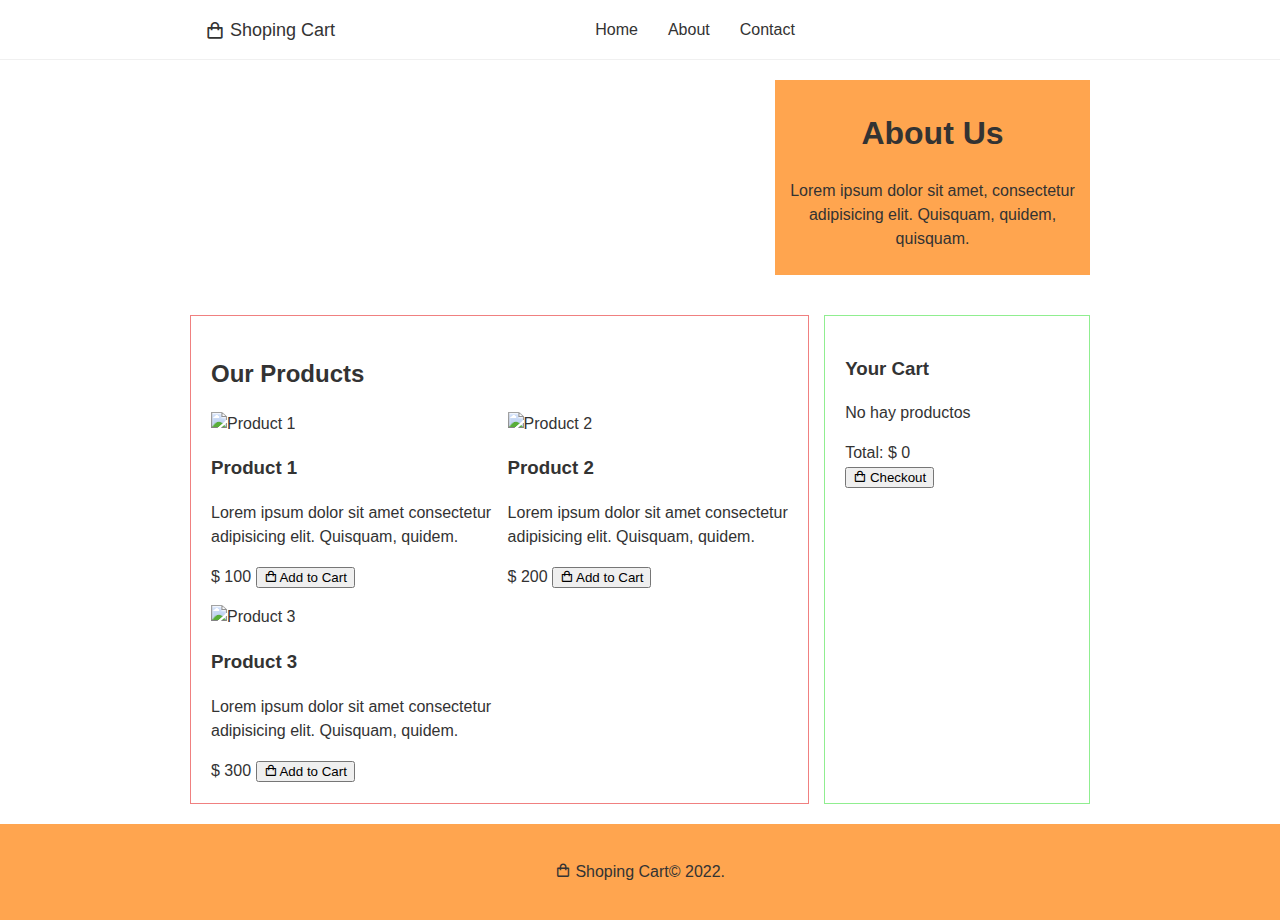
==== index.html @ 8ae8bb40 "Generating a repo for the project" ====
<!DOCTYPE html>
<html lang="en">

<head>
  <meta charset="UTF-8">
  <meta http-equiv="X-UA-Compatible" content="IE=edge">
  <meta name="viewport" content="width=device-width, initial-scale=1.0">
  <title>Shopping Cart</title>
  <link href='https://unpkg.com/boxicons@2.1.2/css/boxicons.min.css' rel='stylesheet'>
  <link
  rel="stylesheet"
  href="https://cdnjs.cloudflare.com/ajax/libs/animate.css/4.1.1/animate.min.css"
/>
  <link rel="stylesheet" href="assets/css/style.css">
</head>

<body>
  <header class="navbar">
    <div class="navbar__container">
      <!-- logo -->
      <a href="#" class="navbar__logo">
        <i class='bx bx-shopping-bag navbar__logo-icon'></i>
        <span class="navbar__logo-text animate__animated animate__flash">Shoping Cart</span>
      </a>

      <!-- navegación -->
      <nav class="navbar__nav">
        <ul class="navbar__list">
          <li class="navbar__item">
            <a href="index.html" class="navbar__link">Home</a>
          </li>
          <li class="navbar__item">
            <a href="about.html" class="navbar__link">About</a>
          </li>
          <li class="navbar__item">
            <a href="contact.html" class="navbar__link">Contact</a>
          </li>
        </ul>
      </nav>

      <!-- menu boton -->
      <div class="navbar__btn">
        <button id="navbarBtn" class="navbar__btn-link">
          <i class='bx bx-menu navbar__logo-icon'></i>
        </button>
      </div>
    </div>
  </header>

  <!-- seccion de sobre nosotros -->
  <section class="about">
    <div class="about__container">
      <div class="about__content">
        <h1 class="about__title">About Us</h1>
        <p class="about__text">
          Lorem ipsum dolor sit amet, consectetur adipisicing elit. Quisquam, quidem, quisquam.
        </p>
      </div>
    </div>
  </section>

  <main class="wrapper">
    <!-- contenido principal -->
    <div class="wrapper__container">
      <div class="wrapper__content">
        <h2 class="wrapper__title">Our Products</h2>

        <!-- aquí se agregaran los productos -->
        <div id="wrapper-products" class="wrapper__products"></div>

      </div>
    </div>

    <!-- carrito de compras -->
    <aside class="wrapper__sidebar">
      <div class="wrapper__sidebar-cart">
        <h3 class="wrapper__sidebar-cart-title">Your Cart</h3>

        <!-- aquí se agregaran los productos al carrito -->
        <div id="wrapper-cart" class="wrapper__sidebar-cart-items"></div>

        <!-- aquí se mostrará el total del carrito -->
        <div class="wrapper__sidebar-cart-total">
          <span class="wrapper__sidebar-cart-total-text">Total:</span>
          <span id="cart-total" class="wrapper__sidebar-cart-total-price">$0</span>
        </div>

        <!-- botón de pagar -->
        <div class="wrapper__sidebar-cart-btn">
          <button id="checkout" class="wrapper__sidebar-cart-btn-link">
            <i class='bx bx-shopping-bag'></i>
            <span class="wrapper__sidebar-cart-btn-text">Checkout</span>
          </button>
        </div>
      </div>
    </aside>
  </main>

  <footer class="footer">
    <div class="footer__copy">
      <p class="footer__copy-text">
        <i class='bx bx-shopping-bag footer__logo-icon'></i> <span class="footer__logo-text">Shoping Cart</span>&copy;
        2022.
      </p>
    </div>
  </footer>

  <script src="assets/js/main.js"></script>
</body>

</html>
---- assets/css/style.css ----
:root {
  --navbar-height: 60px;
  --text-size: 16px;
  --icons-size: 18px;
}

@media screen and (min-width: 768px) {
  :root {
    --text-size: 18px;
    --icons-size: 20px;
  }
}

html {
  font-size: 16px;
  font-family: 'Open Sans', sans-serif;
  font-weight: 400;
  line-height: 1.5;
  color: #333;
  box-sizing: border-box;
  scroll-behavior: smooth;
}

*,
*:before,
*:after {
  box-sizing: inherit;
}

body {
  margin: 0;
  padding: 0;
  font-size: 1rem;
  font-family: 'Open Sans', sans-serif;
}

.navbar {
  background-color: white;
  height: var(--navbar-height);
  border-bottom: 1px solid #f0f0f0;
}

.navbar__logo {
  padding-left: 15px;
}

.navbar__container {
  max-width: 900px;
  margin: 0 auto;
  display: flex;
  justify-content: space-between;
  align-items: center;
  height: inherit;
}

.navbar__logo {
  display: flex;
  align-items: center;
  gap: 5px;
  color: #333;
  text-decoration: none;
}

.navbar__logo-text {
  font-size: var(--text-size);
}

.navbar__logo-icon {
  font-size: var(--icons-size);
}

.navbar__list {
  display: flex;
  gap: 30px;
  align-items: center;

  padding: 0;
  margin: 0;
  list-style: none;
}

.navbar__link {
  text-decoration: none;
  color: #333;
}

/* Hasta */
@media screen and (max-width: 768px) {
  .navbar__nav {
    position: absolute;
    top: var(--navbar-height);
    width: 100%;
    left: 0;
    background-color: #fff;
    height: 0;
    padding: 0;
    overflow: hidden;
    z-index: 1;
    transition: all .3s ease-in-out;
  }

  .navbar__list {
    flex-direction: column;
    opacity: 0;
    height: 0;
    transition: all .2s ease-in-out;
  }
}

.navbar__nav.active {
  padding: 20px 0;
  height: auto;
}

.navbar__nav.active .navbar__list {
  opacity: 1;
  height: auto;
}

.navbar__btn {
  padding-right: 15px;
}

.navbar__btn-link {
  background-color: white;
  border: none;
  outline: none;
  color: #333;
  cursor: pointer;
  padding: 0;
  display: flex;
  justify-content: center;
  align-items: center;
}

.about {
  background-image: url("https://static.vecteezy.com/system/resources/previews/005/132/102/large_2x/flowers-store-and-plants-shop-with-florists-care-organic-natural-products-for-home-garden-green-decoration-in-flat-background-illustration-vector.jpg");
  background-size: cover;
  background-position: center;
  padding: 20px;
}

.about__container {
  max-width: 900px;
  margin: 0 auto;
  display: flex;
  justify-content: flex-end;
  align-items: center;
}

.about__content {
  width: 100%;
  background-color: #ff9c3ee8;
  padding: 8px;
  text-align: center;
}

.wrapper {
  max-width: 900px;
  margin: 0 auto;
  padding: 20px 0;
  display: flex;
  flex-direction: column;
  gap: 15px;
  /* border: 1px solid blueviolet; */
}

.wrapper__container {
  padding: 20px;
  border: 1px solid lightcoral;
}

.wrapper__products {
  display: grid;
  grid-template-columns: repeat(auto-fit, minmax(250px, 1fr));
  gap: 16px;
}

.wrapper__sidebar {
  padding: 20px;
  border: 1px solid lightgreen;
}

.footer {
  background-color: #ff9c3ee8;
  padding: 20px;
  text-align: center;
}

/* Desde */

@media screen and (min-width: 500px) {
  .about__content {
    width: 50%;
  }
}

@media screen and (min-width: 768px) {
  .wrapper {
    flex-direction: row;
  }

  .wrapper__container {
    width: 70%;
  }

  .wrapper__sidebar {
    width: 30%;
  }

  .navbar__btn-link {
    visibility: hidden;
  }

  .about__content {
    width: 35%;
  }
}
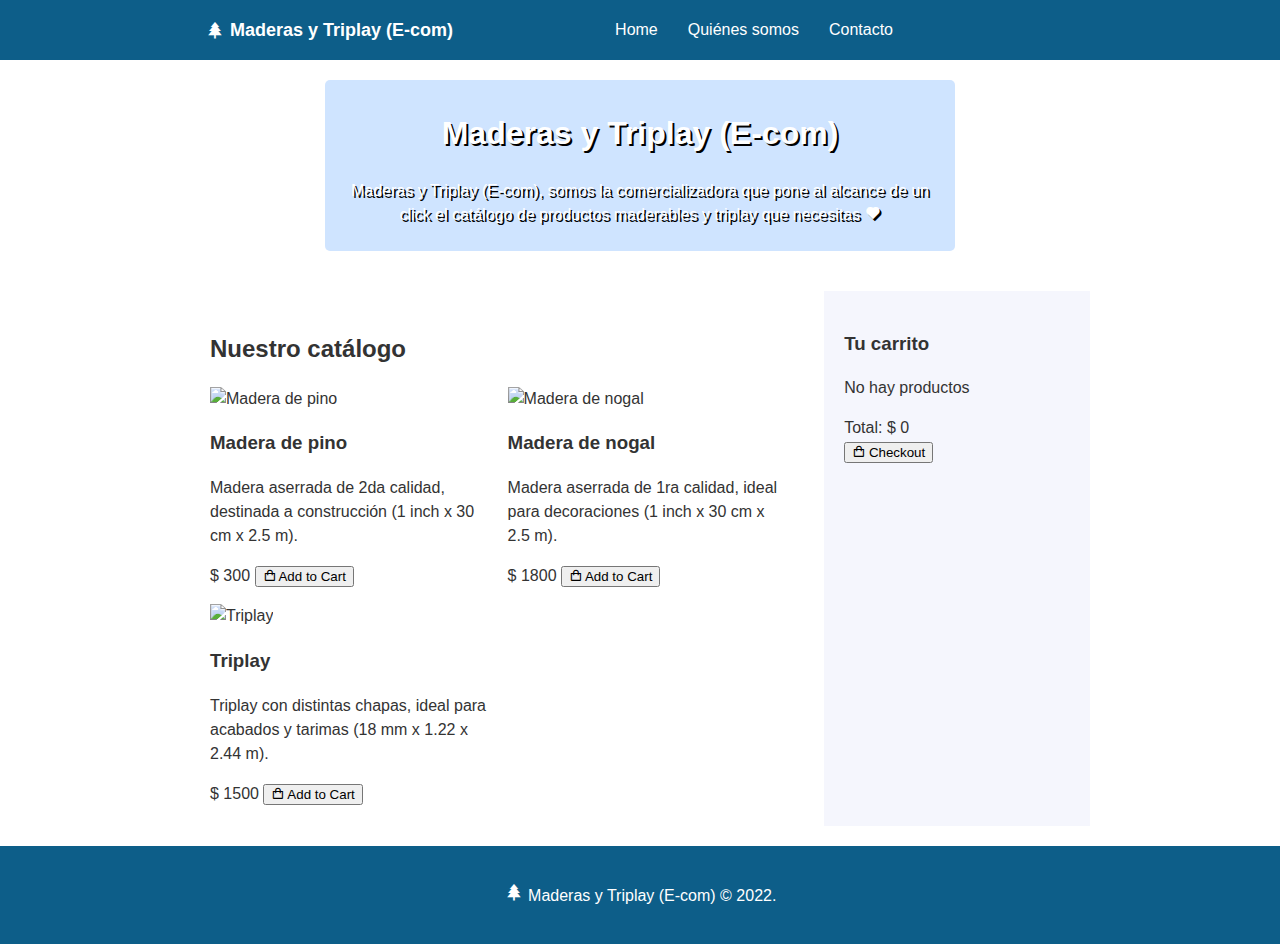
==== commit 583e80a9: "New design: Woo and triplay" ====
--- a/index.html
+++ b/index.html
@@ -1,11 +1,11 @@
 <!DOCTYPE html>
-<html lang="en">
+<html lang="es">
 
 <head>
   <meta charset="UTF-8">
   <meta http-equiv="X-UA-Compatible" content="IE=edge">
   <meta name="viewport" content="width=device-width, initial-scale=1.0">
-  <title>Shopping Cart</title>
+  <title>E-commerce</title>
   <link href='https://unpkg.com/boxicons@2.1.2/css/boxicons.min.css' rel='stylesheet'>
   <link
   rel="stylesheet"
@@ -19,8 +19,8 @@
     <div class="navbar__container">
       <!-- logo -->
       <a href="#" class="navbar__logo">
-        <i class='bx bx-shopping-bag navbar__logo-icon'></i>
-        <span class="navbar__logo-text animate__animated animate__flash">Shoping Cart</span>
+        <i class='bx bxs-tree navbar__logo-icon'></i>
+        <span class="navbar__logo-text animate__animated animate__bounce">Maderas y Triplay (E-com)</span>
       </a>
 
       <!-- navegación -->
@@ -30,10 +30,10 @@
             <a href="index.html" class="navbar__link">Home</a>
           </li>
           <li class="navbar__item">
-            <a href="about.html" class="navbar__link">About</a>
+            <a href="about.html" class="navbar__link">Quiénes somos</a>
           </li>
           <li class="navbar__item">
-            <a href="contact.html" class="navbar__link">Contact</a>
+            <a href="contact.html" class="navbar__link">Contacto</a>
           </li>
         </ul>
       </nav>
@@ -51,10 +51,9 @@
   <section class="about">
     <div class="about__container">
       <div class="about__content">
-        <h1 class="about__title">About Us</h1>
+        <h1 class="about__title">Maderas y Triplay (E-com)</h1>
         <p class="about__text">
-          Lorem ipsum dolor sit amet, consectetur adipisicing elit. Quisquam, quidem, quisquam.
-        </p>
+          Maderas y Triplay (E-com), somos la comercializadora que pone al alcance de un click el catálogo de productos maderables y triplay que necesitas <i class='bx bxs-heart'></i></p>
       </div>
     </div>
   </section>
@@ -63,7 +62,7 @@
     <!-- contenido principal -->
     <div class="wrapper__container">
       <div class="wrapper__content">
-        <h2 class="wrapper__title">Our Products</h2>
+        <h2 class="wrapper__title">Nuestro catálogo</h2>
 
         <!-- aquí se agregaran los productos -->
         <div id="wrapper-products" class="wrapper__products"></div>
@@ -74,7 +73,7 @@
     <!-- carrito de compras -->
     <aside class="wrapper__sidebar">
       <div class="wrapper__sidebar-cart">
-        <h3 class="wrapper__sidebar-cart-title">Your Cart</h3>
+        <h3 class="wrapper__sidebar-cart-title">Tu carrito</h3>
 
         <!-- aquí se agregaran los productos al carrito -->
         <div id="wrapper-cart" class="wrapper__sidebar-cart-items"></div>
@@ -99,7 +98,7 @@
   <footer class="footer">
     <div class="footer__copy">
       <p class="footer__copy-text">
-        <i class='bx bx-shopping-bag footer__logo-icon'></i> <span class="footer__logo-text">Shoping Cart</span>&copy;
+        <i class='bx bxs-tree navbar__logo-icon'></i> <span class="footer__logo-text">Maderas y Triplay (E-com) </span>&copy;
         2022.
       </p>
     </div>
--- a/assets/css/style.css
+++ b/assets/css/style.css
@@ -13,7 +13,7 @@
 
 html {
   font-size: 16px;
-  font-family: 'Open Sans', sans-serif;
+  font-family:Arial, Helvetica, sans-serif;
   font-weight: 400;
   line-height: 1.5;
   color: #333;
@@ -31,13 +31,13 @@
   margin: 0;
   padding: 0;
   font-size: 1rem;
-  font-family: 'Open Sans', sans-serif;
+  font-family:Arial, Helvetica, sans-serif;
 }
 
 .navbar {
-  background-color: white;
+  background-color: #0d5e89;
   height: var(--navbar-height);
-  border-bottom: 1px solid #f0f0f0;
+  border-bottom: 1px solid #0d5e89;
 }
 
 .navbar__logo {
@@ -57,7 +57,8 @@
   display: flex;
   align-items: center;
   gap: 5px;
-  color: #333;
+  color: white;
+  font-weight: 600;
   text-decoration: none;
 }
 
@@ -81,7 +82,8 @@
 
 .navbar__link {
   text-decoration: none;
-  color: #333;
+  color: white;
+  font-weight: 500;
 }
 
 /* Hasta */
@@ -91,7 +93,7 @@
     top: var(--navbar-height);
     width: 100%;
     left: 0;
-    background-color: #fff;
+    background-color: #0d5e89;
     height: 0;
     padding: 0;
     overflow: hidden;
@@ -122,10 +124,10 @@
 }
 
 .navbar__btn-link {
-  background-color: white;
+  background-color: #0d5e89;
   border: none;
   outline: none;
-  color: #333;
+  color: white;
   cursor: pointer;
   padding: 0;
   display: flex;
@@ -134,7 +136,7 @@
 }
 
 .about {
-  background-image: url("https://static.vecteezy.com/system/resources/previews/005/132/102/large_2x/flowers-store-and-plants-shop-with-florists-care-organic-natural-products-for-home-garden-green-decoration-in-flat-background-illustration-vector.jpg");
+  background-image: url("https://images.unsplash.com/photo-1620388640785-892616248ec8?crop=entropy&cs=tinysrgb&fm=jpg&ixlib=rb-1.2.1&q=80&raw_url=true&ixid=MnwxMjA3fDB8MHxwaG90by1wYWdlfHx8fGVufDB8fHx8&auto=format&fit=crop&w=871");
   background-size: cover;
   background-position: center;
   padding: 20px;
@@ -144,15 +146,19 @@
   max-width: 900px;
   margin: 0 auto;
   display: flex;
-  justify-content: flex-end;
-  align-items: center;
+  justify-content:center;
+  align-items: center;
+  /* border: 1px solid red; */
 }
 
 .about__content {
   width: 100%;
-  background-color: #ff9c3ee8;
-  padding: 8px;
+  background-color: #3e92ff40;
+  color: white;
+  text-shadow: 2px 2px black;
+  padding: 8px 10px;
   text-align: center;
+  border-radius: 5px;
 }
 
 .wrapper {
@@ -167,7 +173,7 @@
 
 .wrapper__container {
   padding: 20px;
-  border: 1px solid lightcoral;
+  /* border: 1px solid lightcoral; */
 }
 
 .wrapper__products {
@@ -178,11 +184,13 @@
 
 .wrapper__sidebar {
   padding: 20px;
-  border: 1px solid lightgreen;
+  background-color: rgb(245, 246, 253);
+  /* border: 1px solid lightgreen; */
 }
 
 .footer {
-  background-color: #ff9c3ee8;
+  background-color: #0d5e89;
+  color: white;
   padding: 20px;
   text-align: center;
 }
@@ -191,7 +199,7 @@
 
 @media screen and (min-width: 500px) {
   .about__content {
-    width: 50%;
+    width: 70%;
   }
 }
 
@@ -213,6 +221,6 @@
   }
 
   .about__content {
-    width: 35%;
+    width: 70%;
   }
 }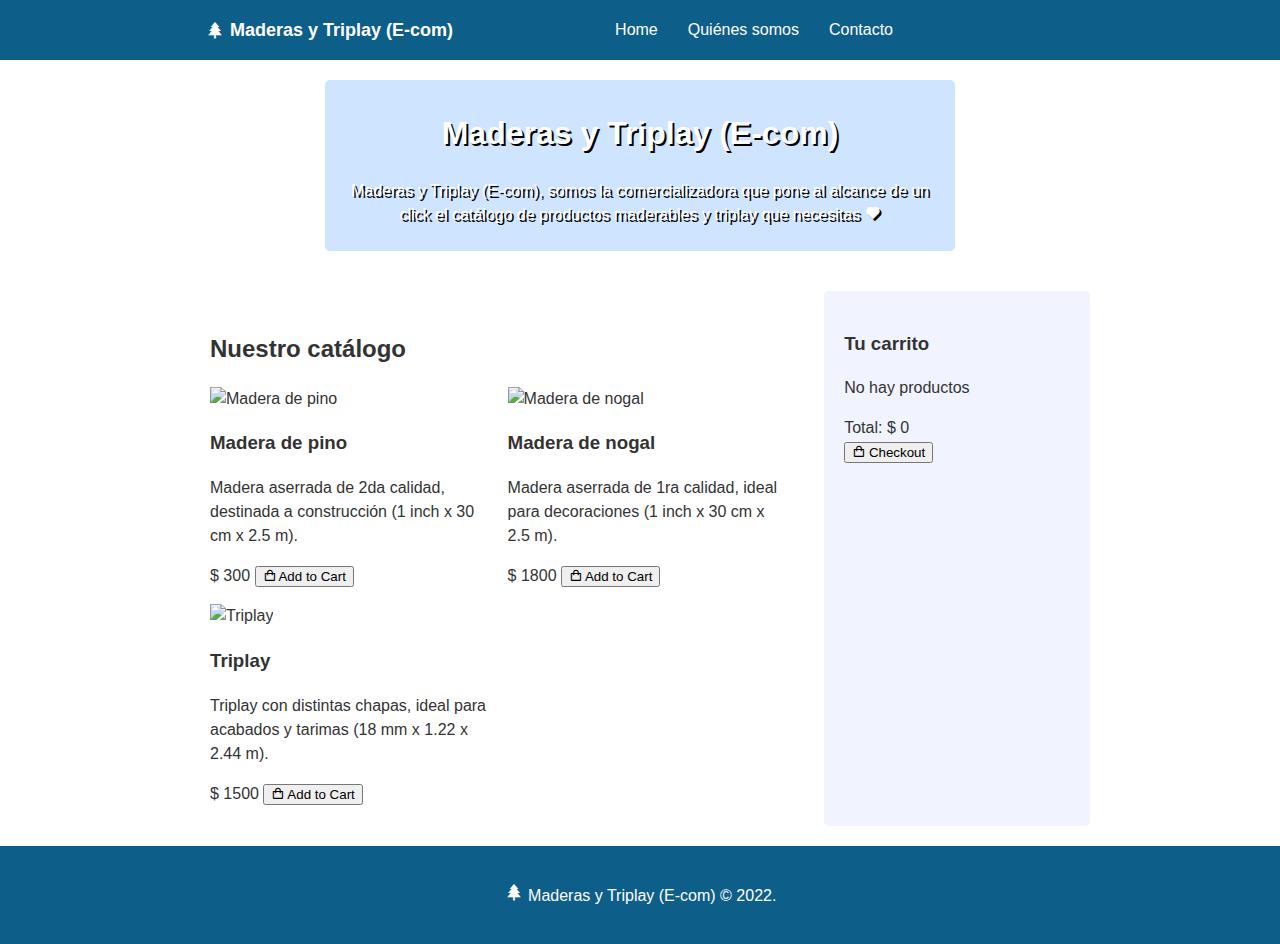
==== commit a300a8c4: "working in the style" ====
--- a/index.html
+++ b/index.html
@@ -19,7 +19,7 @@
     <div class="navbar__container">
       <!-- logo -->
       <a href="#" class="navbar__logo">
-        <i class='bx bxs-tree navbar__logo-icon'></i>
+        <i class='bx bxs-tree navbar__logo-icon animate__animated animate__bounce'></i>
         <span class="navbar__logo-text animate__animated animate__bounce">Maderas y Triplay (E-com)</span>
       </a>
 
--- a/assets/css/style.css
+++ b/assets/css/style.css
@@ -184,7 +184,8 @@
 
 .wrapper__sidebar {
   padding: 20px;
-  background-color: rgb(245, 246, 253);
+  background-color: rgb(241, 243, 255);
+  border-radius: 5px;
   /* border: 1px solid lightgreen; */
 }
 
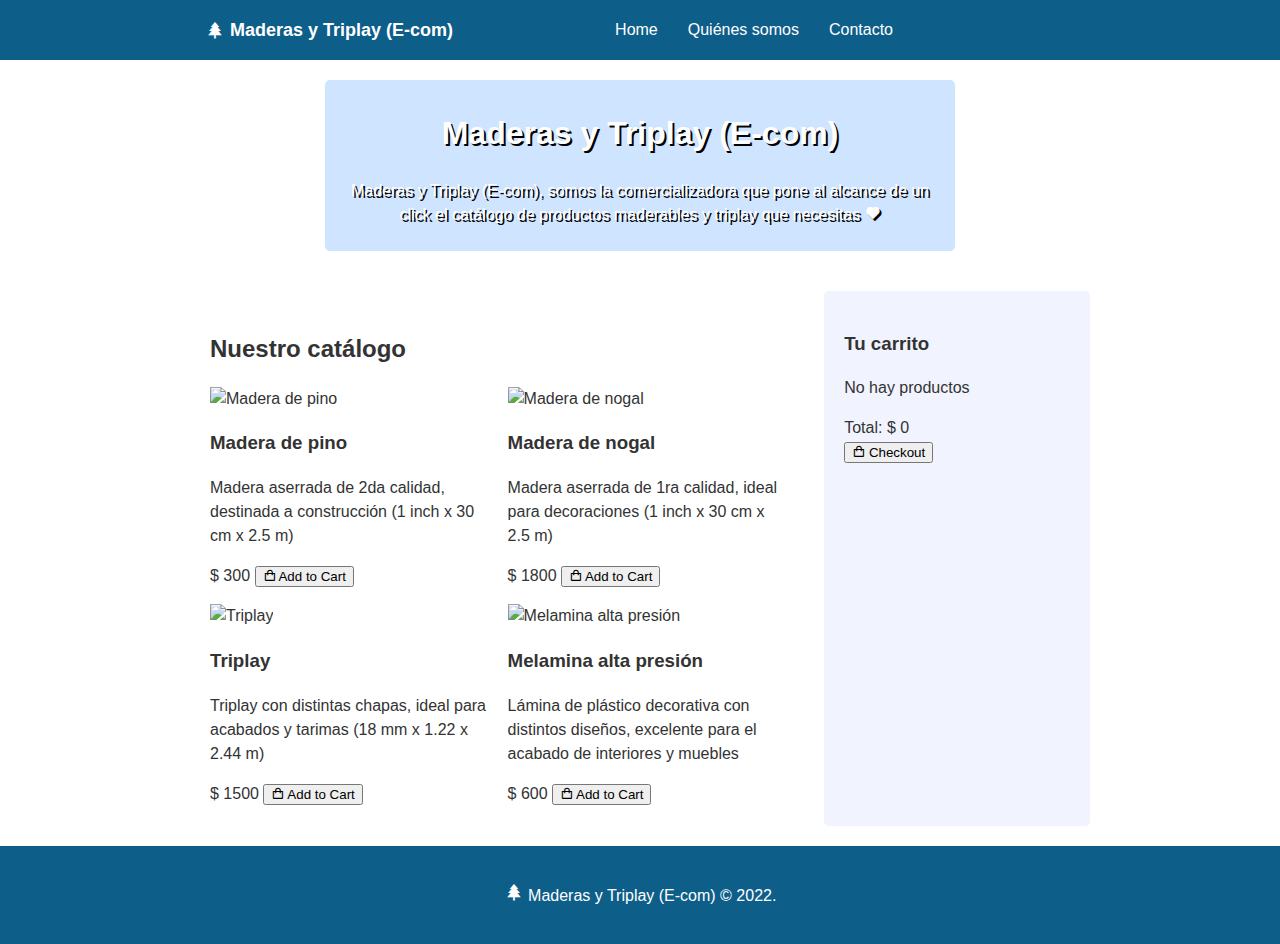
==== commit 19c38d76: "linking logo-icon to home" ====
--- a/index.html
+++ b/index.html
@@ -18,7 +18,7 @@
   <header class="navbar">
     <div class="navbar__container">
       <!-- logo -->
-      <a href="#" class="navbar__logo">
+      <a href="index.html" class="navbar__logo">
         <i class='bx bxs-tree navbar__logo-icon animate__animated animate__bounce'></i>
         <span class="navbar__logo-text animate__animated animate__bounce">Maderas y Triplay (E-com)</span>
       </a>
